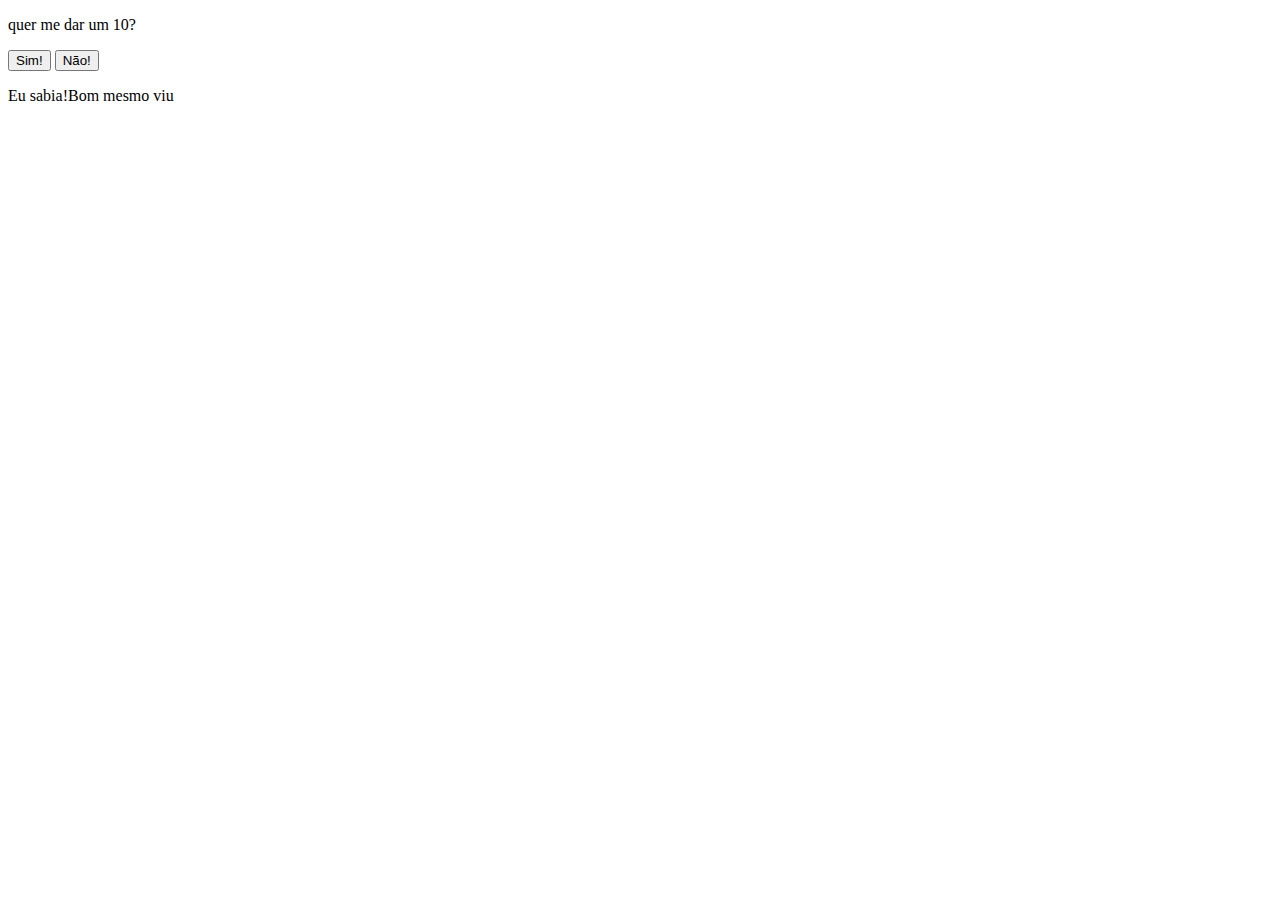
==== index.html @ 73684456 "Create index.html" ====
<!DOCTYPE html>
<html lang="en">
<head>
    <meta charset="UTF-8">
    <meta name="viewport" content="width=device-width, initial-scale=1.0">
    <title>Sim ou Não</title>
</head>
<body>
    <div class="card" id="card">

    </div class="question" id="question">
    <p>quer me dar um 10?</p>
    
    <div class="buttons">
        <button id="yes" class="btn-yes"   >Sim!</button>
        <button id="no" class="btn-no">Não!</button>
        <div>
         </div>
         <div class="answer" id="answer">
            <p>Eu sabia!Bom mesmo viu</p>
            <div>
            </div>
            <script src="script.js"></script>
</body>
</html>
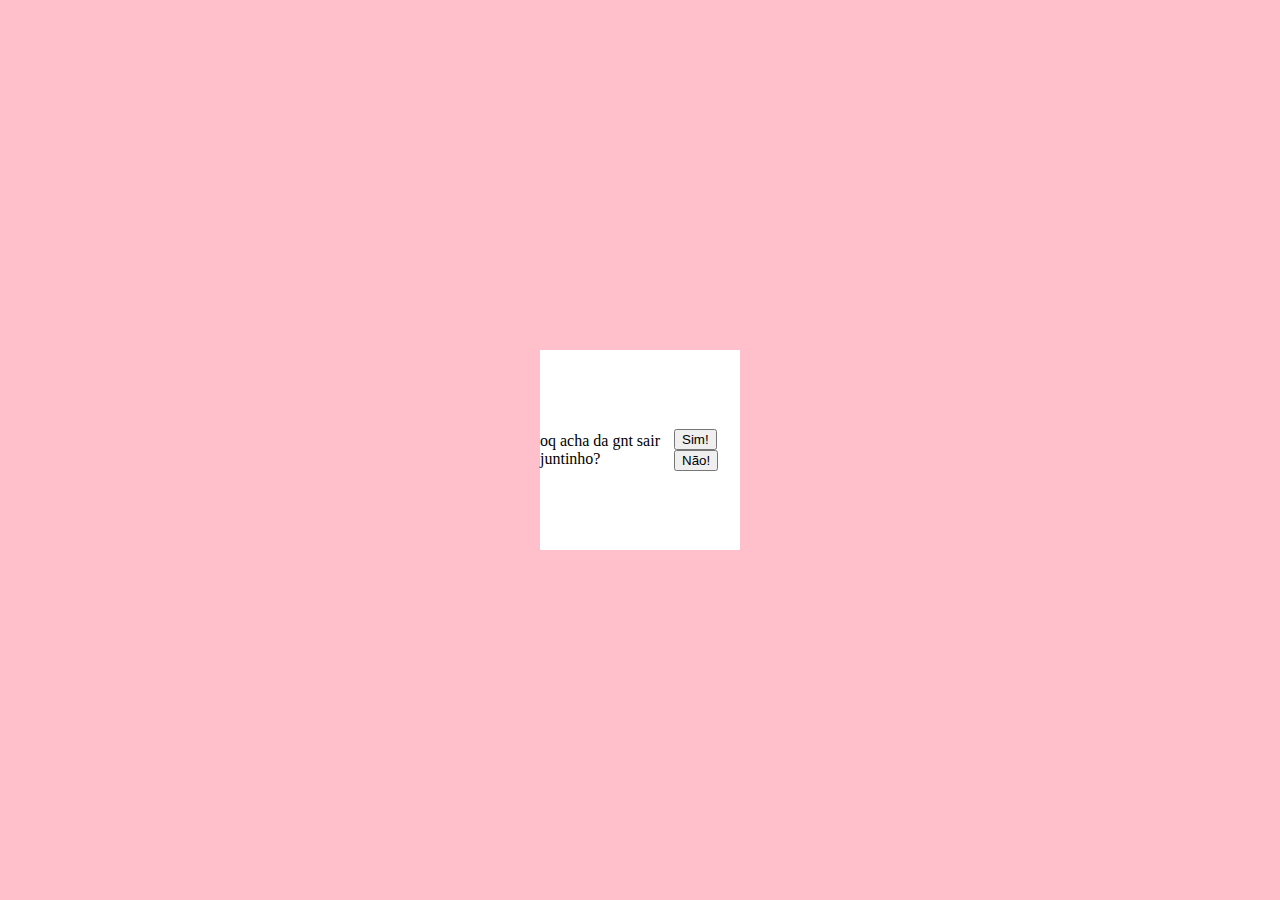
==== commit b1241175: "terminei o site" ====
--- a/index.html
+++ b/index.html
@@ -4,22 +4,41 @@
     <meta charset="UTF-8">
     <meta name="viewport" content="width=device-width, initial-scale=1.0">
     <title>Sim ou Não</title>
+    <style>
+        body {
+            margin: 0;
+            padding: 0;
+            height: 100vh;
+            display: flex;
+            justify-content: center;
+            align-items: center;
+            background-color: #ffc0cb; /* Rosa */
+        }
+
+        .card {
+            width: 200px;
+            height: 200px;
+            background-color: white; /* Quadrado branco */
+            display: flex;
+            justify-content: center;
+            align-items: center;
+        }
+    </style>
 </head>
 <body>
     <div class="card" id="card">
-
-    </div class="question" id="question">
-    <p>quer me dar um 10?</p>
-    
-    <div class="buttons">
-        <button id="yes" class="btn-yes"   >Sim!</button>
-        <button id="no" class="btn-no">Não!</button>
-        <div>
-         </div>
-         <div class="answer" id="answer">
-            <p>Eu sabia!Bom mesmo viu</p>
-            <div>
-            </div>
-            <script src="script.js"></script>
+        <div class="question" id="question">
+            <p>oq acha da gnt sair juntinho?</p>
+        </div>
+        <div class="buttons">
+            <button id="yes" class="btn-yes">Sim!</button>
+            <button id="no" class="btn-no">Não!</button>
+        </div>
+    </div>
+    <div class="answer" id="answer">
+        <p></p>
+    </div>
+    <script src="script.js"></script>
 </body>
 </html>
+
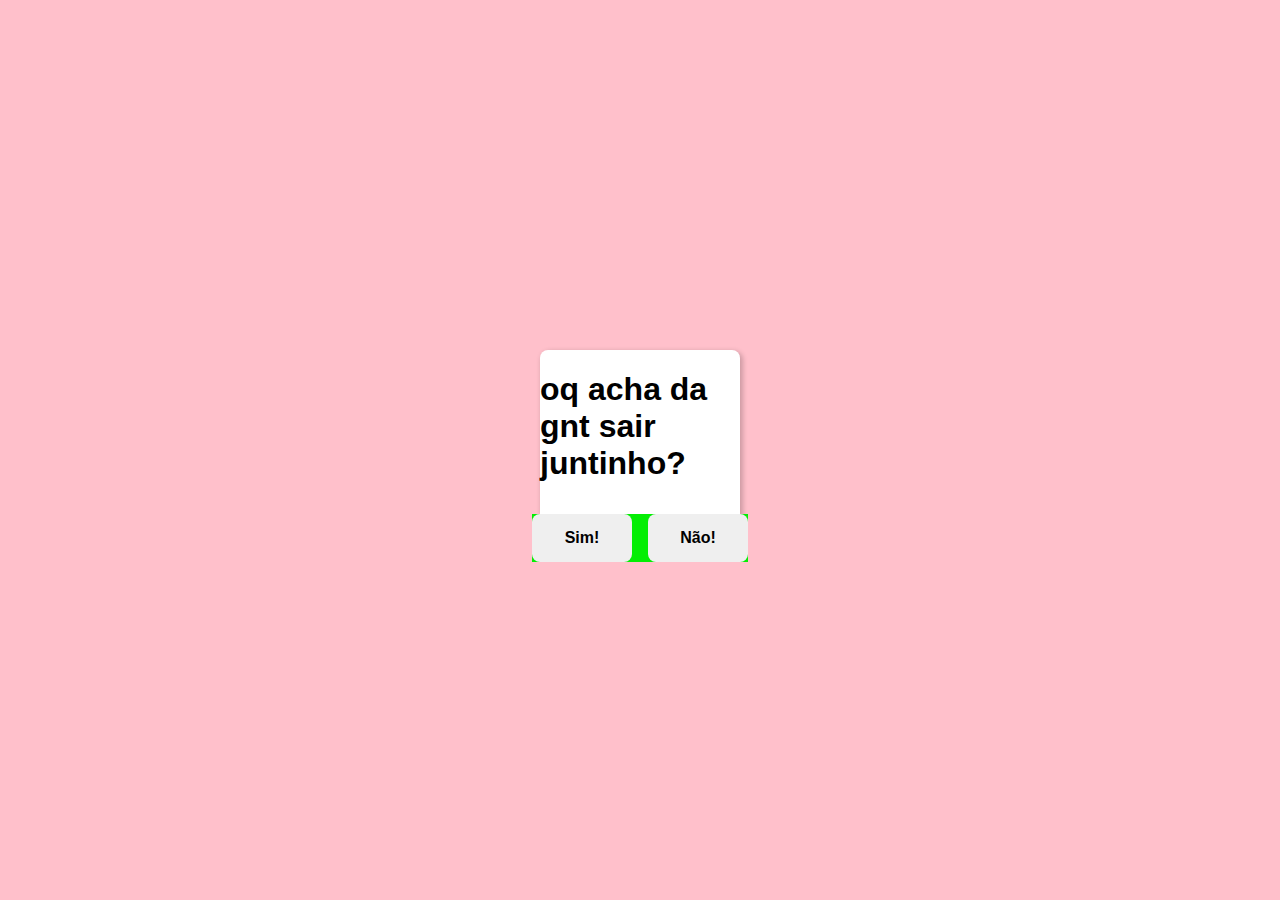
==== commit 20587448: "terminei o site" ====
--- a/index.html
+++ b/index.html
@@ -4,6 +4,7 @@
     <meta charset="UTF-8">
     <meta name="viewport" content="width=device-width, initial-scale=1.0">
     <title>Sim ou Não</title>
+    <link rel="stylesheet" href="style.css">
     <style>
         body {
             margin: 0;
--- a/style.css
+++ b/style.css
@@ -0,0 +1,71 @@
+body {
+    display: flex;
+    align-items: center;
+    justify-content: center;
+    height: 100vh;
+
+    background-color: #FF6EB4;
+}
+
+.card {
+    display: flex;
+    justify-content: center;
+    align-items: center;
+    flex-direction: column;
+
+    height: 600px;
+    width: 600px;
+
+    background-color: #fff;
+    border-radius: 8px;
+    box-shadow: 2px 2px 5px 1px rgba(0, 0, 0, 0.2);
+}
+
+.card > .question p {
+    font-size: 32px;
+    font-family: sans-serif;
+    font-weight: 600;
+}
+
+.buttons {
+    display: flex;
+    align-items: center;
+    justify-content: center;
+    gap: 16px;
+    background-color: #04ee04;
+}
+
+.btn-yes, .btn-no {
+    height: 48px;
+    width: 100px;
+
+    border: none;
+    border-radius: 8px;
+    font-size: 16px;
+    font-weight: bold;
+    cursor: pointer;
+}
+
+/*
+.btn-yes {
+    background-color: #04ee04;
+    color: #FF4040;
+}
+
+.btn-no {
+    background-color: #FF4040;
+    color: #fff;
+}
+*/
+
+.answer {
+    display: none;
+}
+
+.answer > p {
+    font-size: 48px;
+    font-family: sans-serif;
+    font-weight: bold;
+    color: #FF6EB4;
+    text-shadow: 1px 1px #000;
+}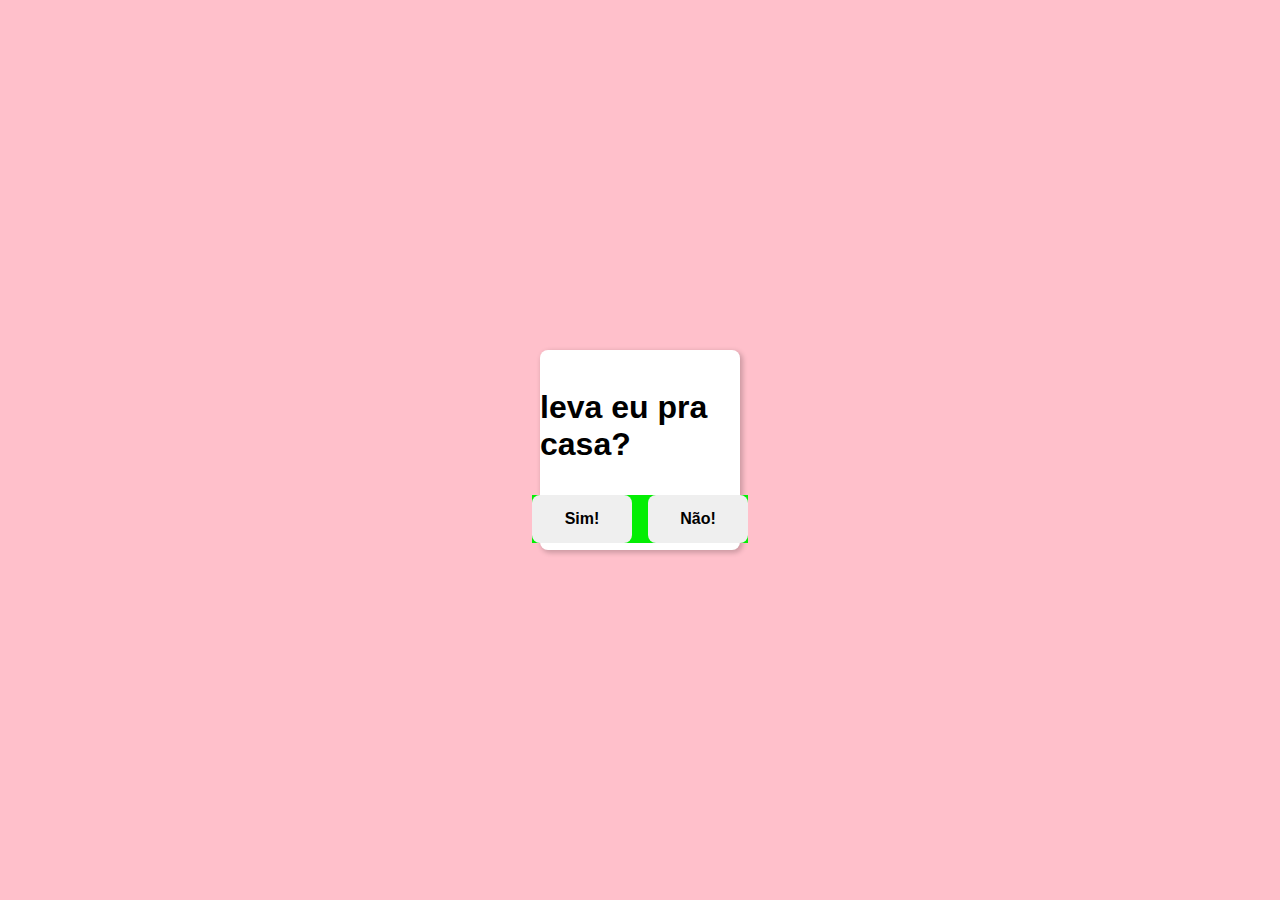
==== commit 395f31bc: "terminei o site" ====
--- a/index.html
+++ b/index.html
@@ -29,7 +29,7 @@
 <body>
     <div class="card" id="card">
         <div class="question" id="question">
-            <p>oq acha da gnt sair juntinho?</p>
+            <p>leva eu pra casa?</p>
         </div>
         <div class="buttons">
             <button id="yes" class="btn-yes">Sim!</button>
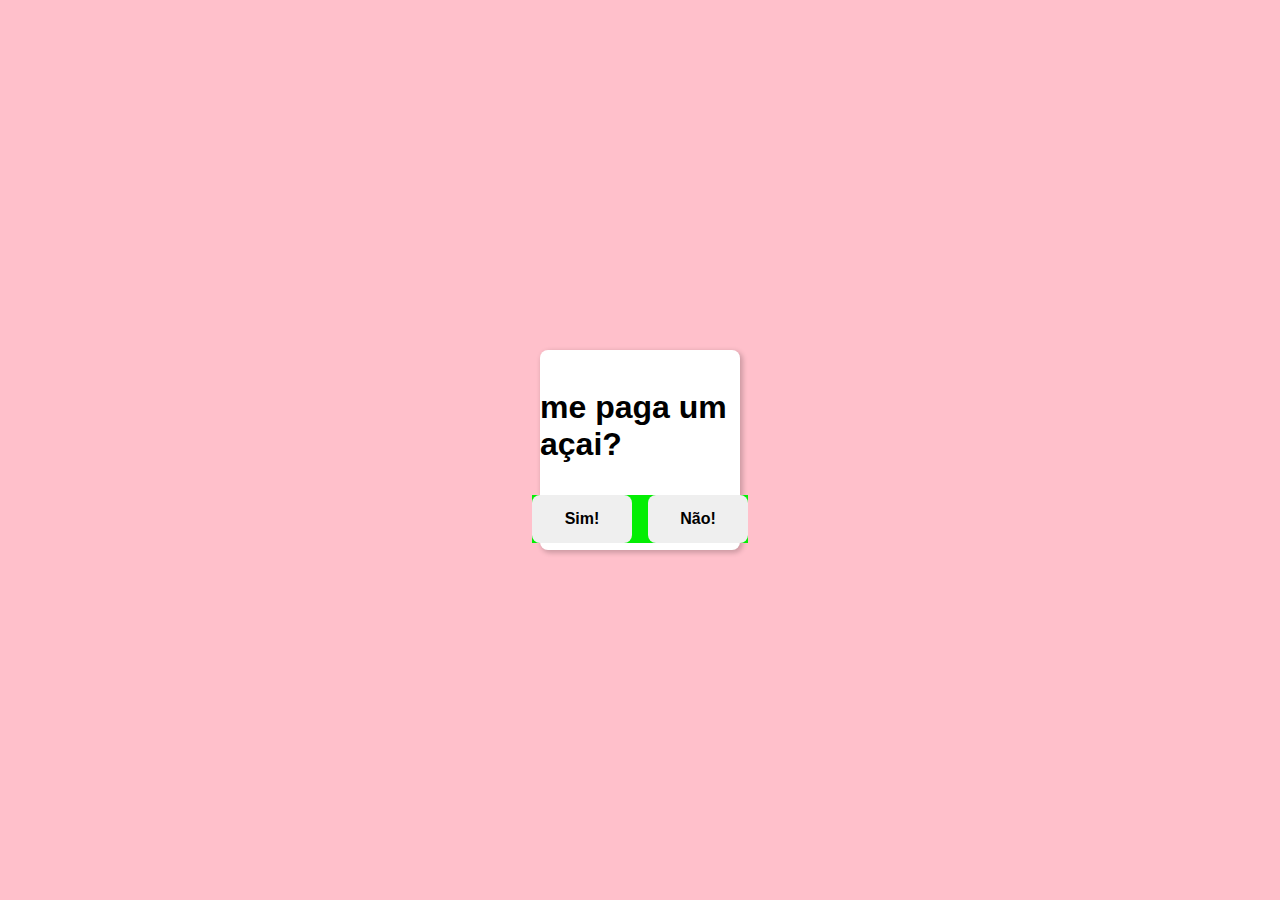
==== commit 5f92c109: "essa menina da trabalho" ====
--- a/index.html
+++ b/index.html
@@ -29,7 +29,7 @@
 <body>
     <div class="card" id="card">
         <div class="question" id="question">
-            <p>leva eu pra casa?</p>
+            <p>me paga um açai?</p>
         </div>
         <div class="buttons">
             <button id="yes" class="btn-yes">Sim!</button>
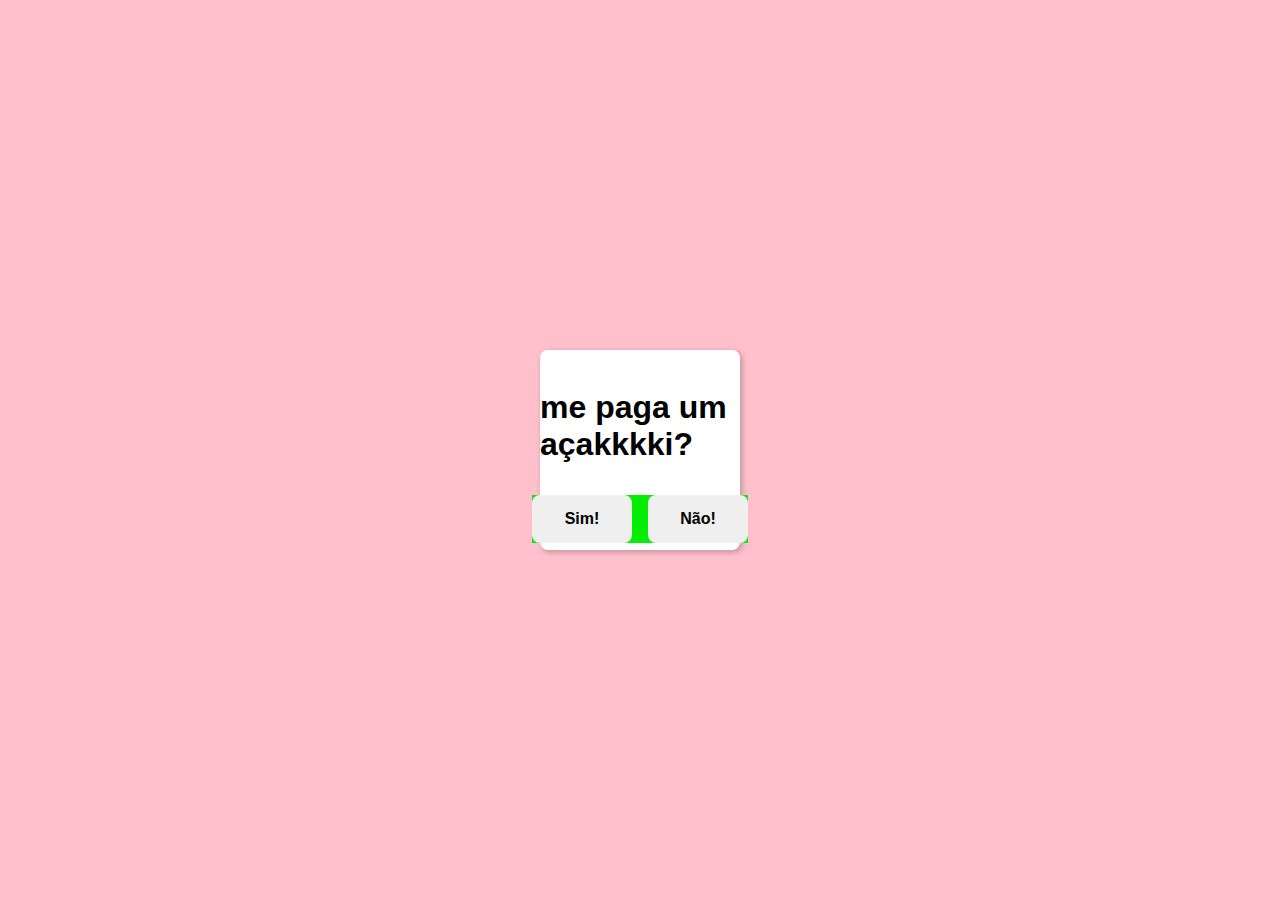
==== commit 33a7fb4d: "." ====
--- a/index.html
+++ b/index.html
@@ -29,7 +29,7 @@
 <body>
     <div class="card" id="card">
         <div class="question" id="question">
-            <p>me paga um açai?</p>
+            <p>me paga um açakkkki?</p>
         </div>
         <div class="buttons">
             <button id="yes" class="btn-yes">Sim!</button>
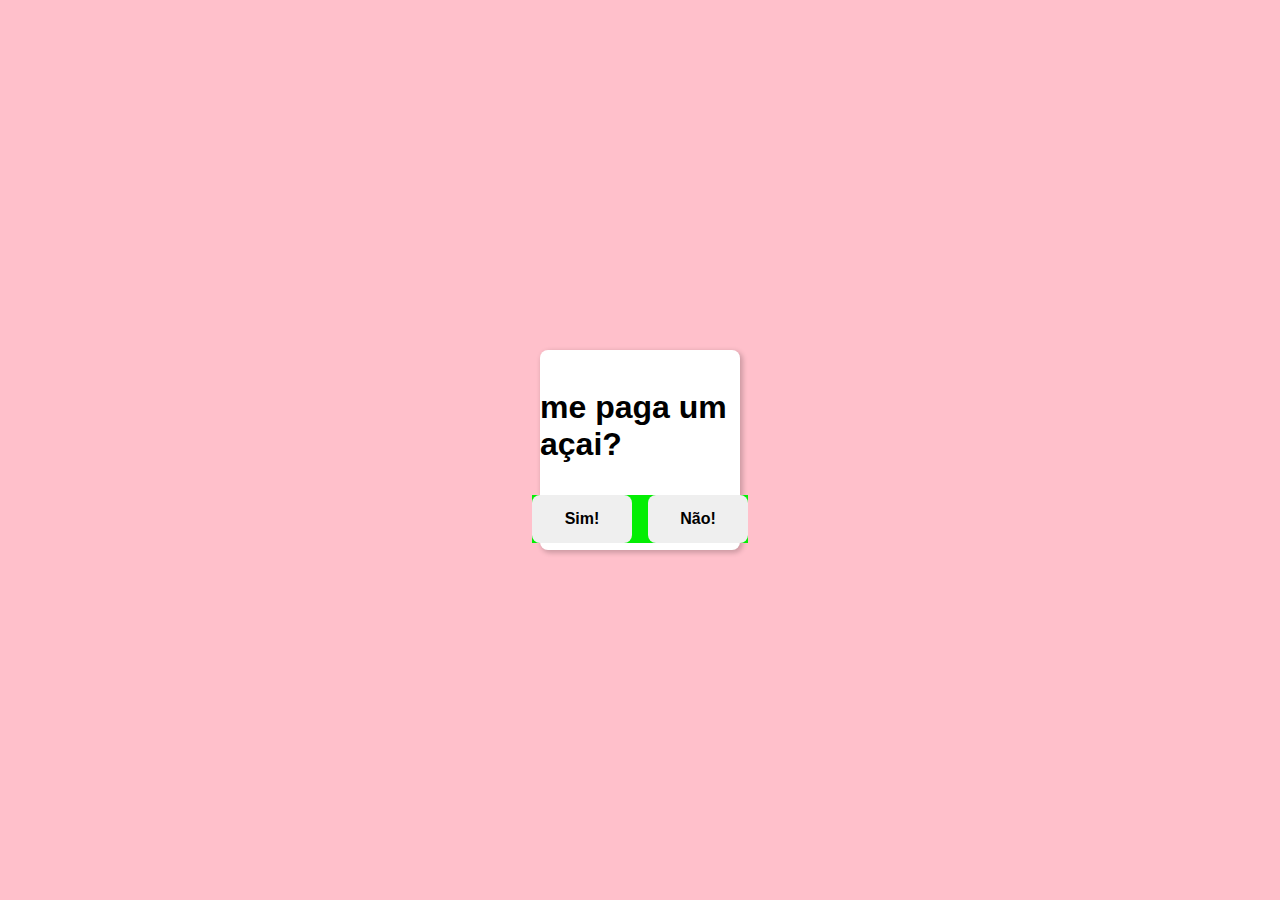
==== commit 35fa53d7: "açai" ====
--- a/index.html
+++ b/index.html
@@ -29,7 +29,7 @@
 <body>
     <div class="card" id="card">
         <div class="question" id="question">
-            <p>me paga um açakkkki?</p>
+            <p>me paga um açai?</p>
         </div>
         <div class="buttons">
             <button id="yes" class="btn-yes">Sim!</button>
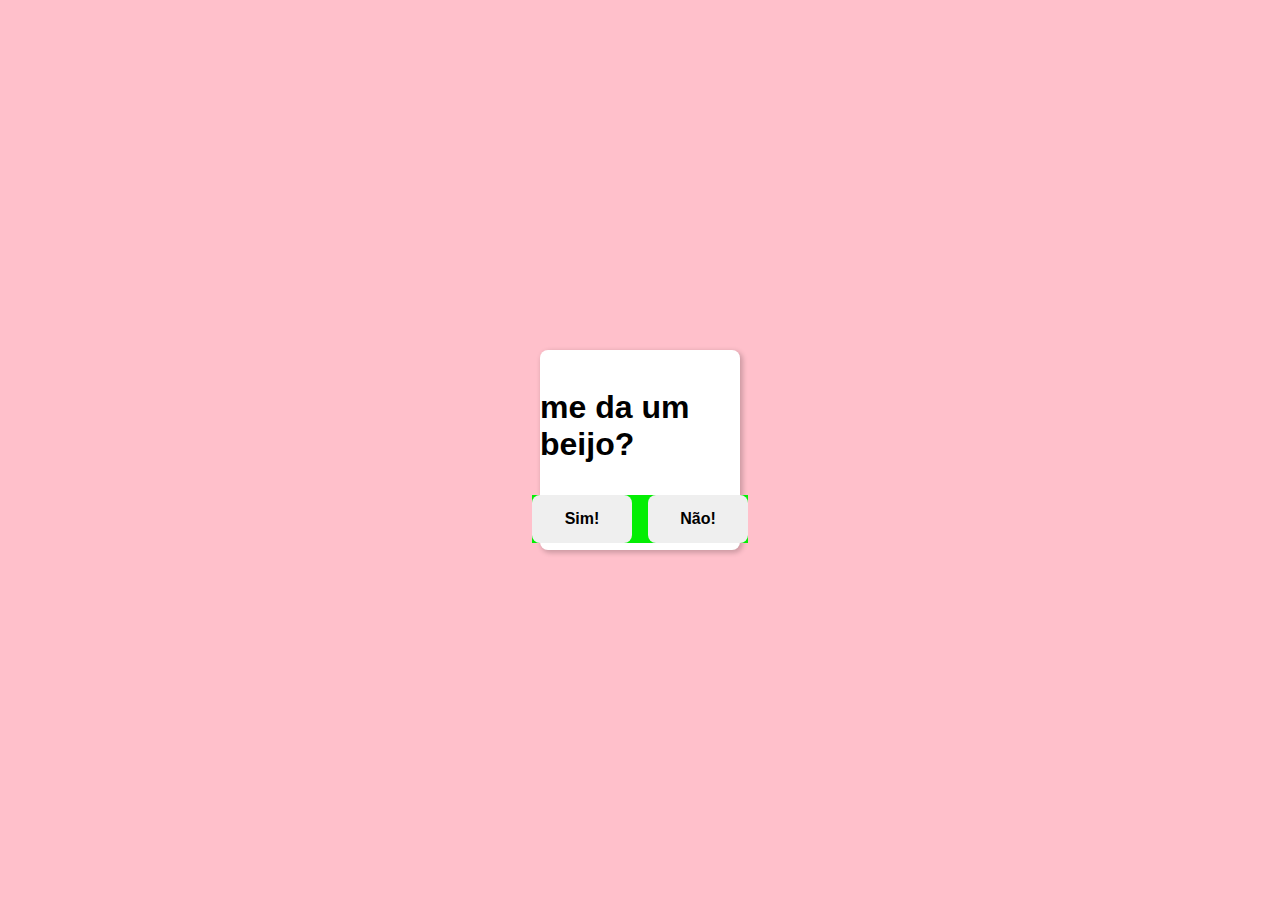
==== commit 4f1fbdf5: "finalizado" ====
--- a/index.html
+++ b/index.html
@@ -29,7 +29,7 @@
 <body>
     <div class="card" id="card">
         <div class="question" id="question">
-            <p>me paga um açai?</p>
+            <p>me da um beijo?</p>
         </div>
         <div class="buttons">
             <button id="yes" class="btn-yes">Sim!</button>
